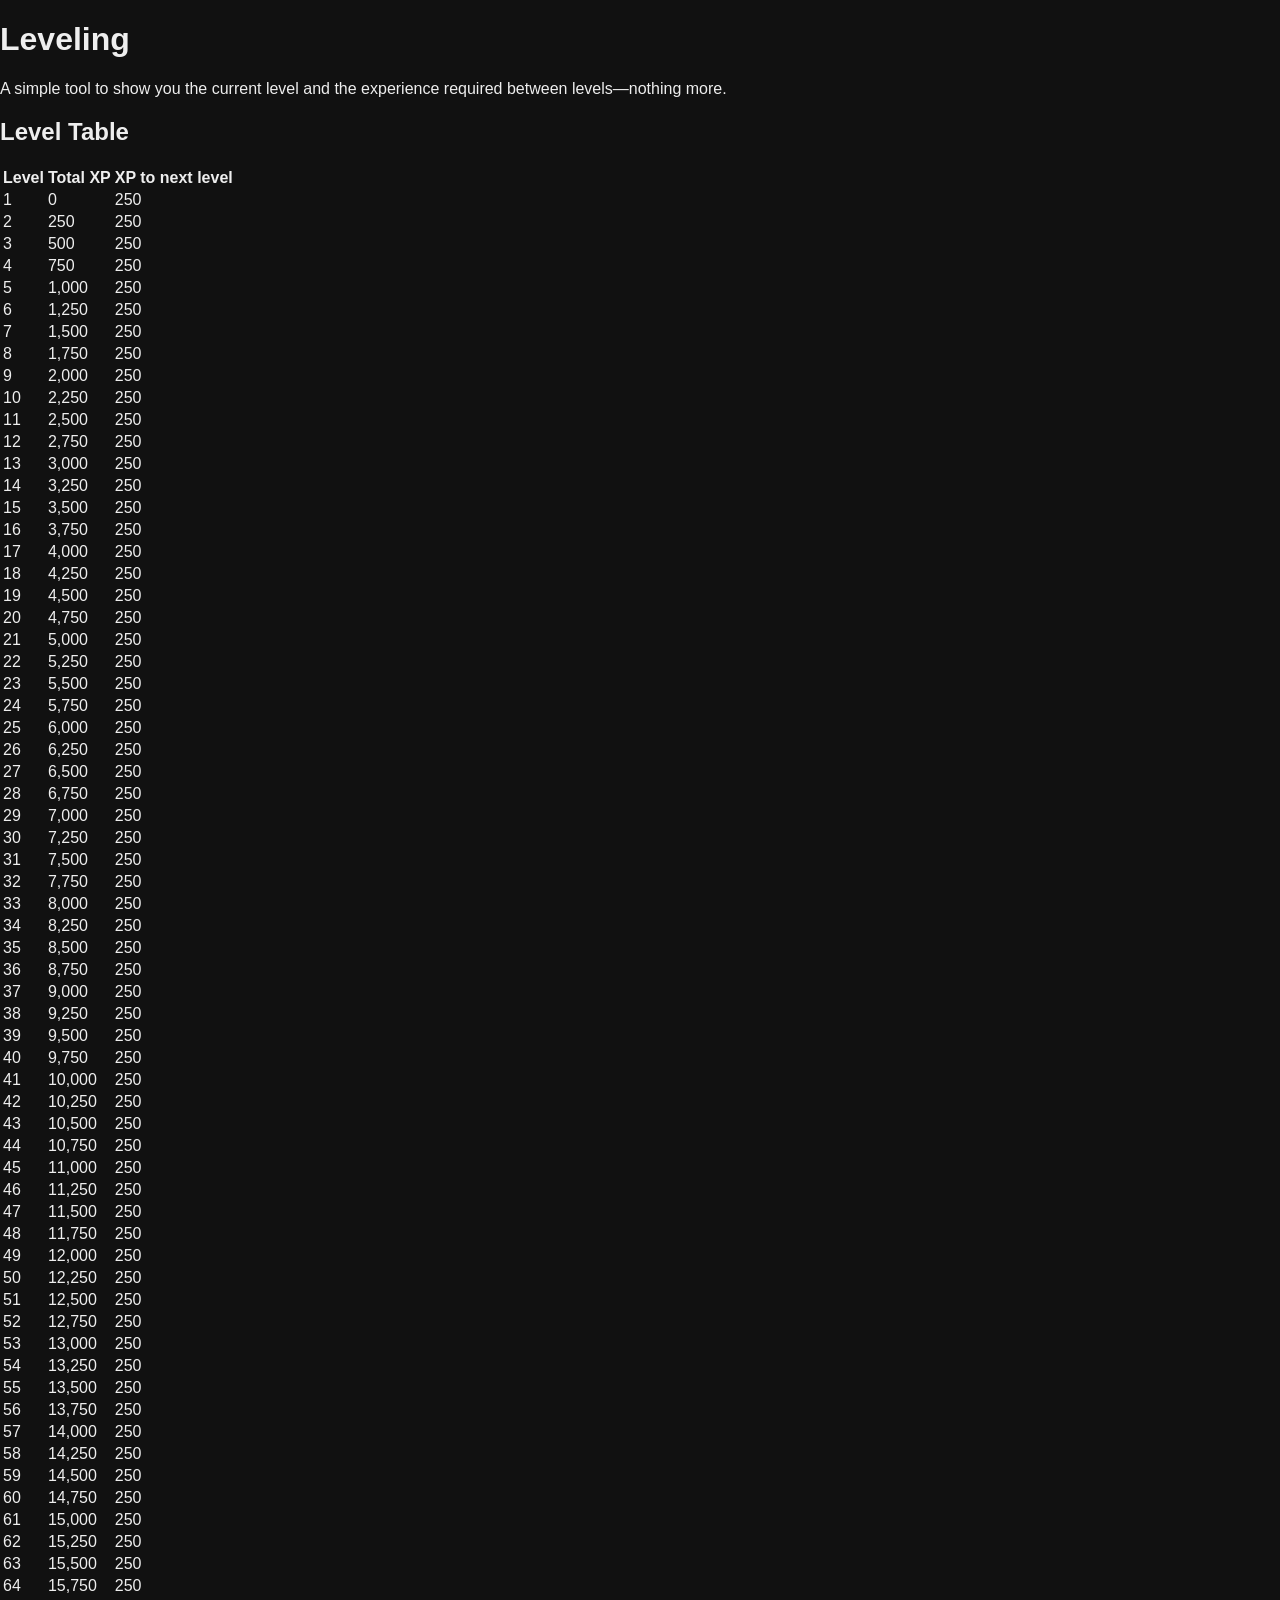
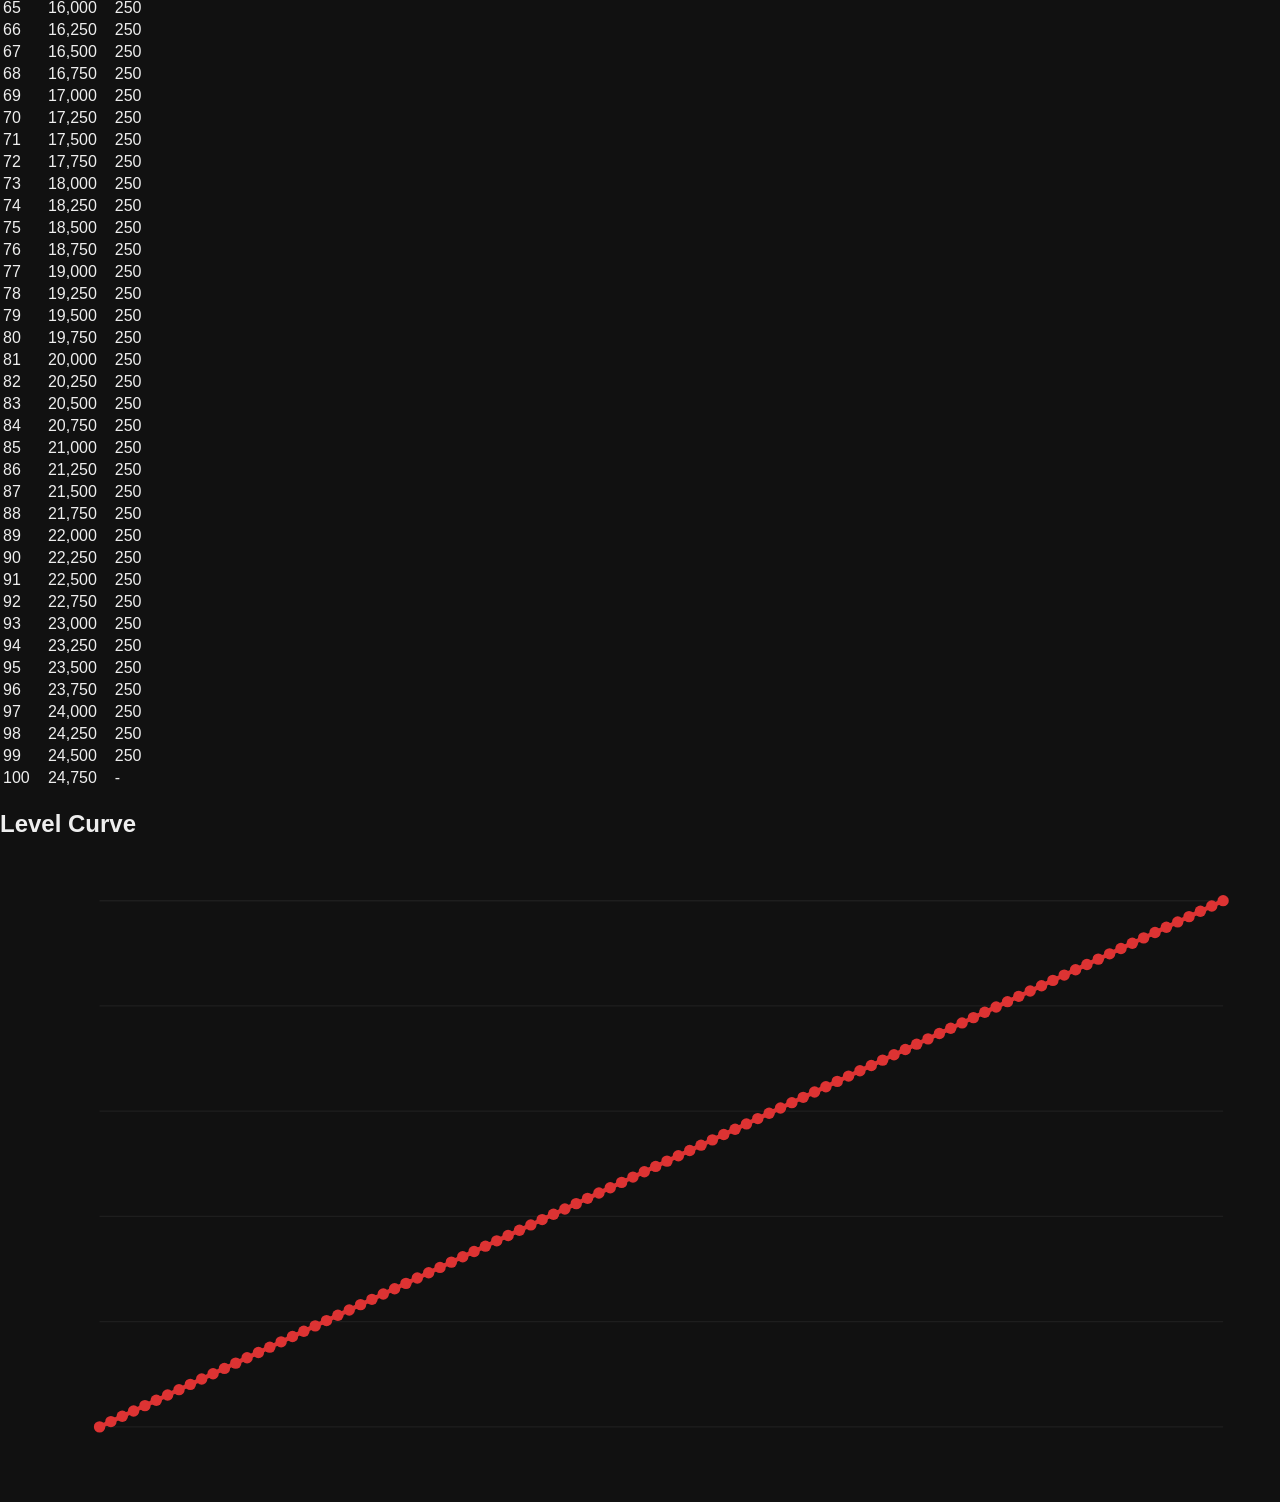
==== leveling/index.html @ 5082c79d "Update index.html" ====
<!DOCTYPE html>
<html lang="en">

<head>

	<meta charset="UTF-8">

	<meta name="viewport" content="width=device-width, initial-scale=1.0">

	<title>Leveling</title>

	<link rel="stylesheet" href="../css/style.css">
	<link rel="stylesheet" href="../css/leveling.css">
	<link rel="stylesheet" href="../css/navigation.css">

</head>

<body>
<main class="leveling-page">
	<h1>Leveling</h1>
	<p>
		A simple tool to show you the current level 
		and the experience required between levels—nothing more.
	</p>
	<section>
		<h2>Level Table</h2>
	<table 
			class="wikitable sortable"
			id="xp-table">


			<thead>
				<tr>
					<th>		Level		</th>
          
					<th>		Total XP		</th>

					<th>			XP to next level		</th>
				</tr>
			</thead>


			<tbody>

			</tbody>


		</table>


	</section>
	<section>

		<h2>	Level Curve		</h2>

		<div id="xp-chart">	</div>

	</section>

</main>

<script type="module" src="../js/main.js"></script>
<script type="module" src="leveling.js"></script>
	
</body>


</html>
---- css/style.css ----
body {
    margin:0;
    background:#111;
    color:#eee;
    font-family:Arial, sans-serif;
}


header {
    text-align:center;
    padding:40px;
    background:#1b1b1b;
}


.container {
    max-width:1000px;
    margin:auto;
    padding:30px;
}


.cards {

    display:grid;

    grid-template-columns:
    repeat(auto-fit,minmax(250px,1fr));

    gap:20px;

}


.card {

    background:#202020;

    border:1px solid #333;

    border-radius:10px;

    padding:25px;

    text-decoration:none;

    color:white;

    transition:.2s;

}


.card:hover {

    transform:translateY(-5px);

    border-color:#777;

}


.card p {

    color:#aaa;

}
---- css/leveling.css ----
.xp-tooltip{
	display:none;
	position:absolute;
	background:#222;
	color:white;
	padding:10px;
	border:1px solid #d33;
	border-radius:5px;
	pointer-events:none;
	z-index:10;
}
---- css/navigation.css ----
/* ==========================================================
   Main navigat
   ========================================================== */

#main-navigation{

    width:100%;

    box-sizing:border-box;

    background:#1b1b1b;

    border-bottom:1px solid #444;

    padding:10px 20px;

    display:flex;

    align-items:center;

    justify-content:space-between;

    gap:20px;

}

.nav-links{

    display:flex;

    gap:12px;

    align-items:center;

    flex-wrap:wrap;

}

.nav-links a{

    color:#ddd;

    text-decoration:none;

    padding:6px 10px;

    border-radius:6px;

    white-space:nowrap;

}

.nav-links a:hover{

    background:#333;

    color:white;

}

.nav-logo img{

    height:50px;

    width:auto;

    display:block;

}

/* ==========================================================
   Main navigat mobile
   ========================================================== */
@media(max-width:700px){

    #main-navigation{

        flex-direction:column;

        align-items:flex-start;

    }


    .nav-links{

        width:100%;

    }


    .nav-logo{

        align-self:center;

    }

}
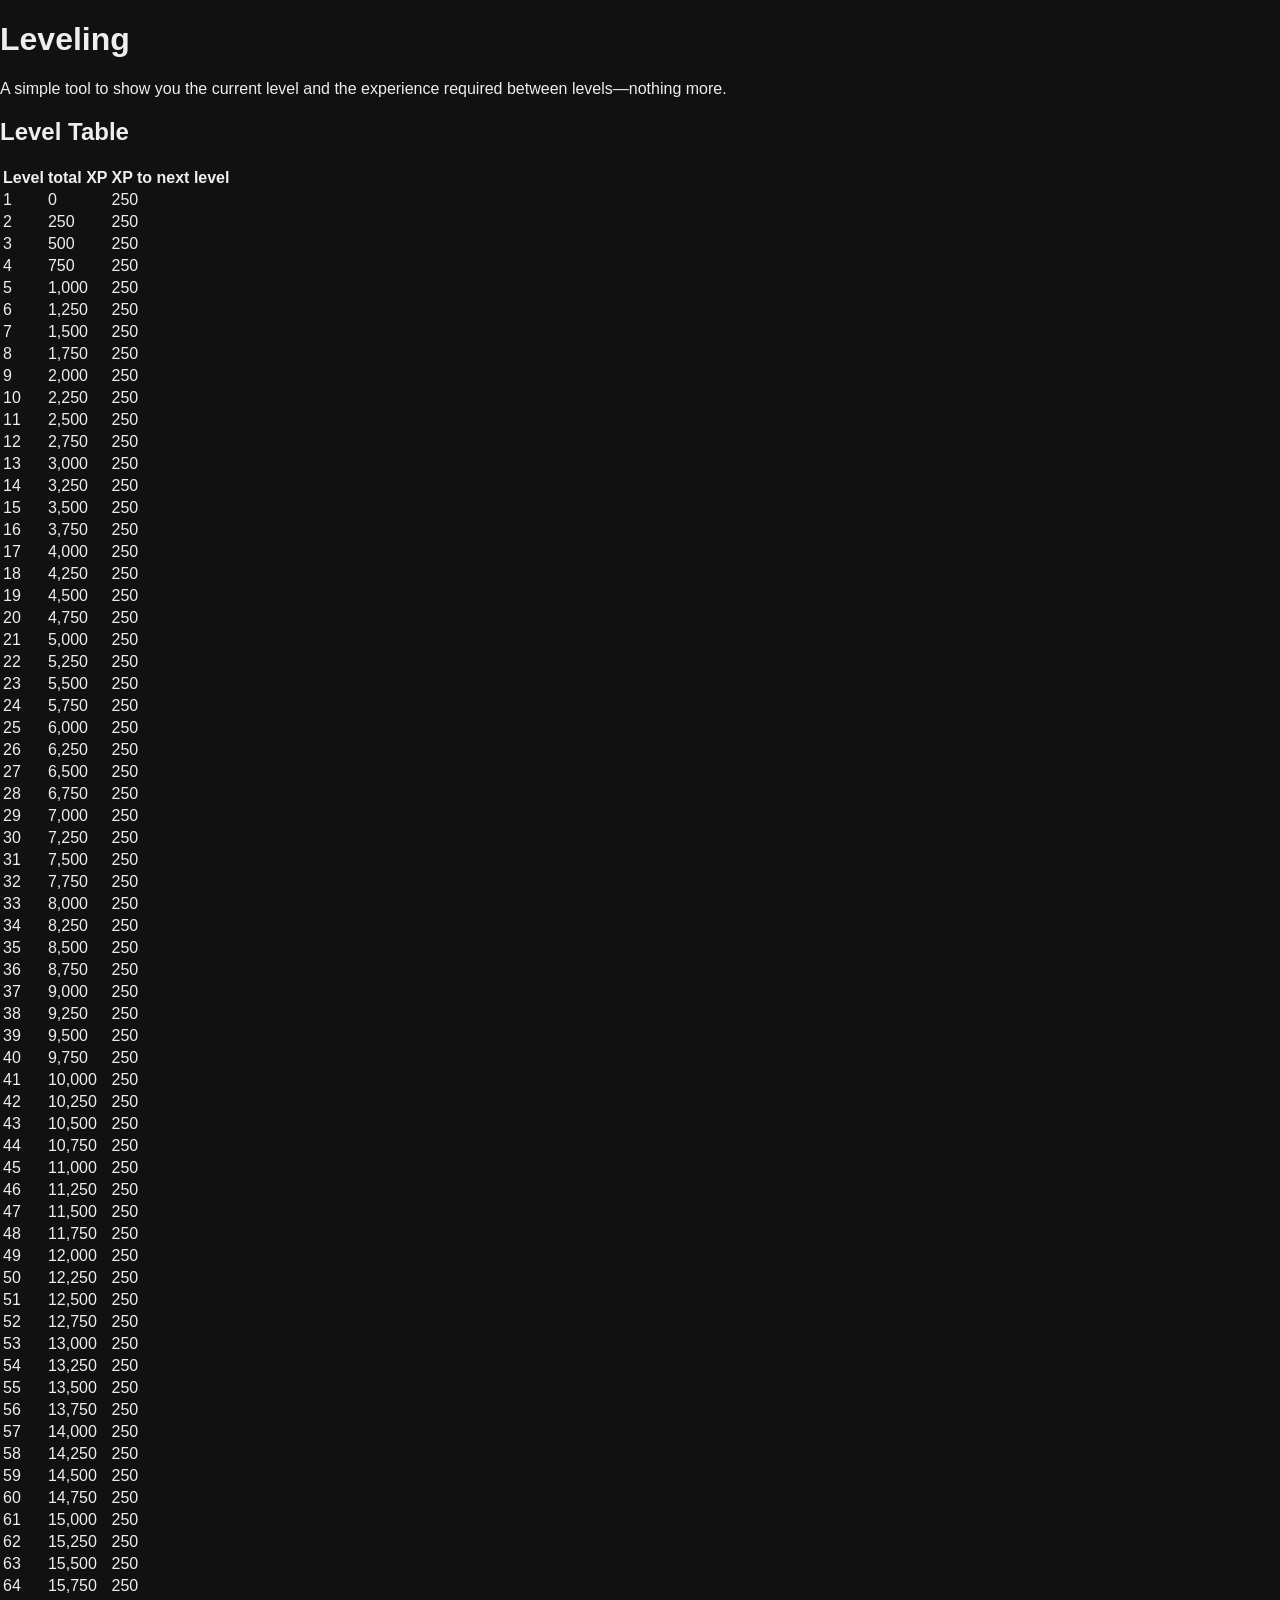
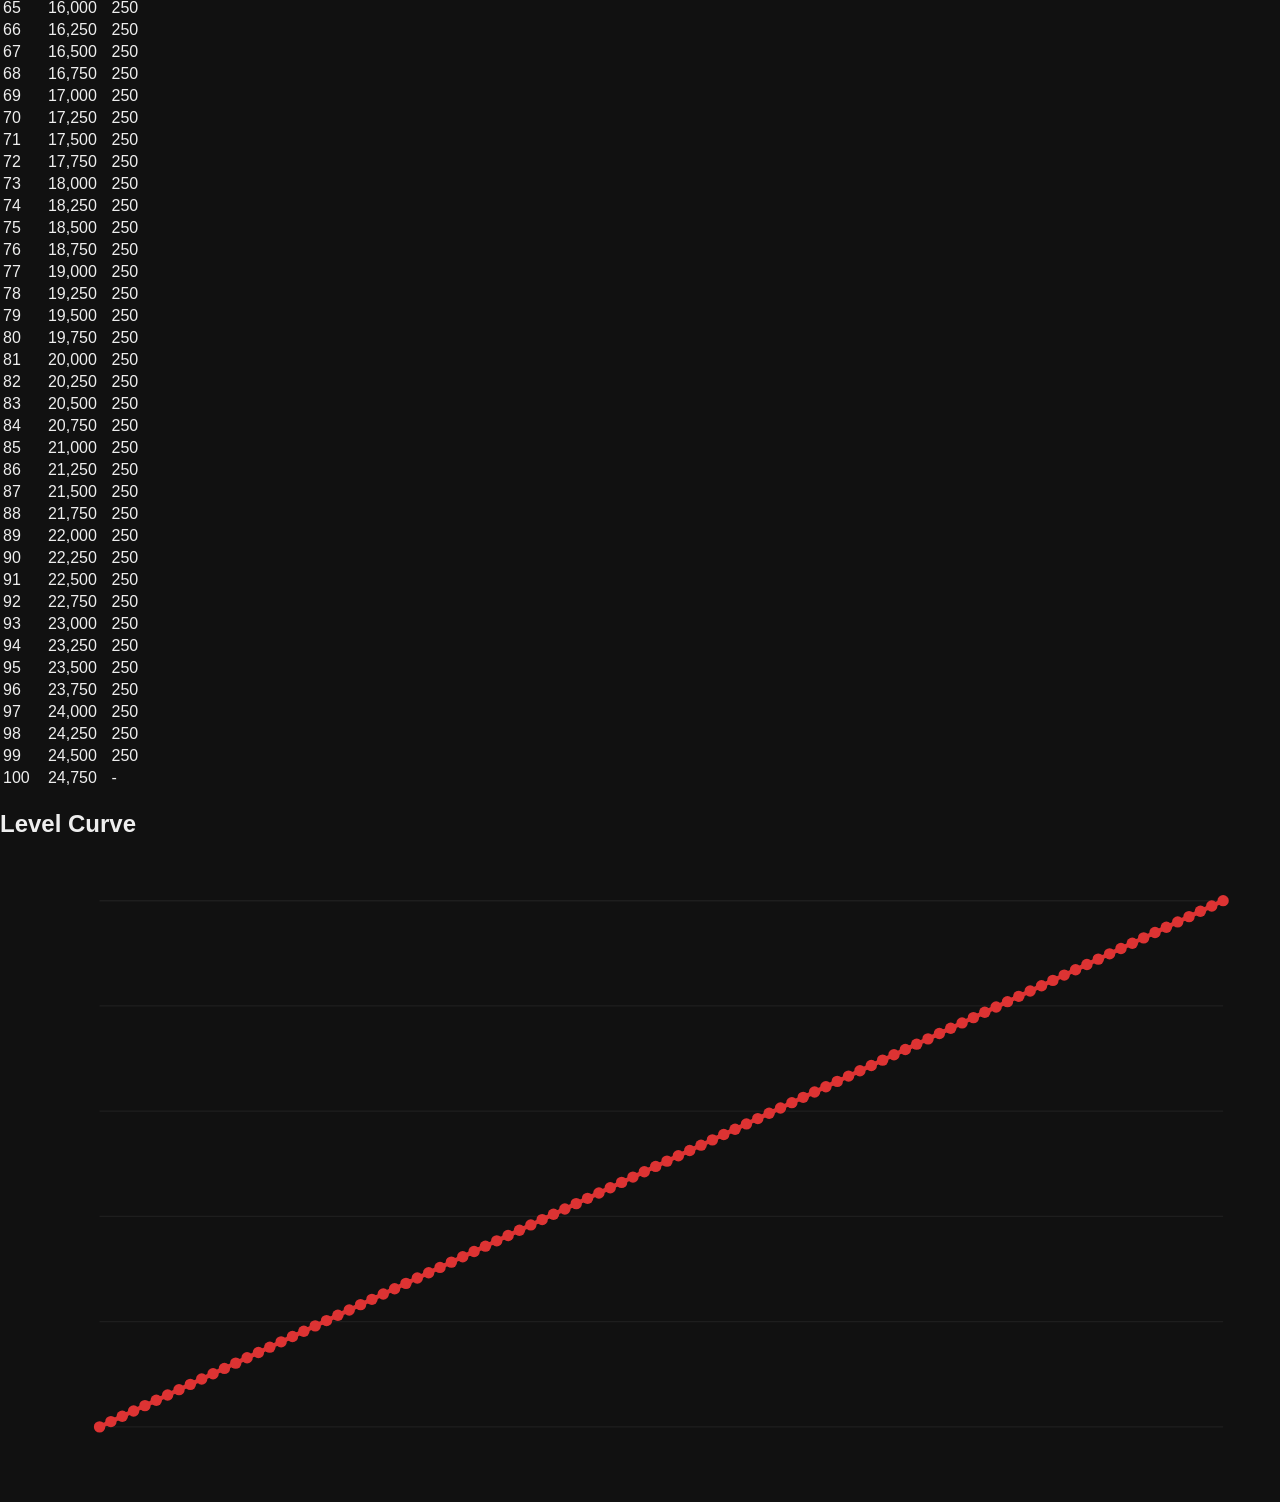
==== commit 2e241931: "Update index.html" ====
--- a/leveling/index.html
+++ b/leveling/index.html
@@ -1,68 +1,41 @@
 <!DOCTYPE html>
 <html lang="en">
-
 <head>
 
 	<meta charset="UTF-8">
-
-	<meta name="viewport" content="width=device-width, initial-scale=1.0">
-
 	<title>Leveling</title>
 
 	<link rel="stylesheet" href="../css/style.css">
 	<link rel="stylesheet" href="../css/leveling.css">
 	<link rel="stylesheet" href="../css/navigation.css">
-
 </head>
 
 <body>
 <main class="leveling-page">
 	<h1>Leveling</h1>
-	<p>
-		A simple tool to show you the current level 
-		and the experience required between levels—nothing more.
-	</p>
+	<p>	A simple tool to show you the current level and the experience required between levels—nothing more.</p>
 	<section>
 		<h2>Level Table</h2>
 	<table 
 			class="wikitable sortable"
 			id="xp-table">
-
-
 			<thead>
 				<tr>
-					<th>		Level		</th>
-          
-					<th>		Total XP		</th>
-
-					<th>			XP to next level		</th>
+					<th>Level</th>          
+					<th>total XP</th>	
+					<th>XP to next level</th>
 				</tr>
 			</thead>
-
-
 			<tbody>
-
 			</tbody>
-
-
 		</table>
-
-
 	</section>
 	<section>
-
 		<h2>	Level Curve		</h2>
-
 		<div id="xp-chart">	</div>
-
 	</section>
-
 </main>
-
 <script type="module" src="../js/main.js"></script>
 <script type="module" src="leveling.js"></script>
-	
 </body>
-
-
 </html>
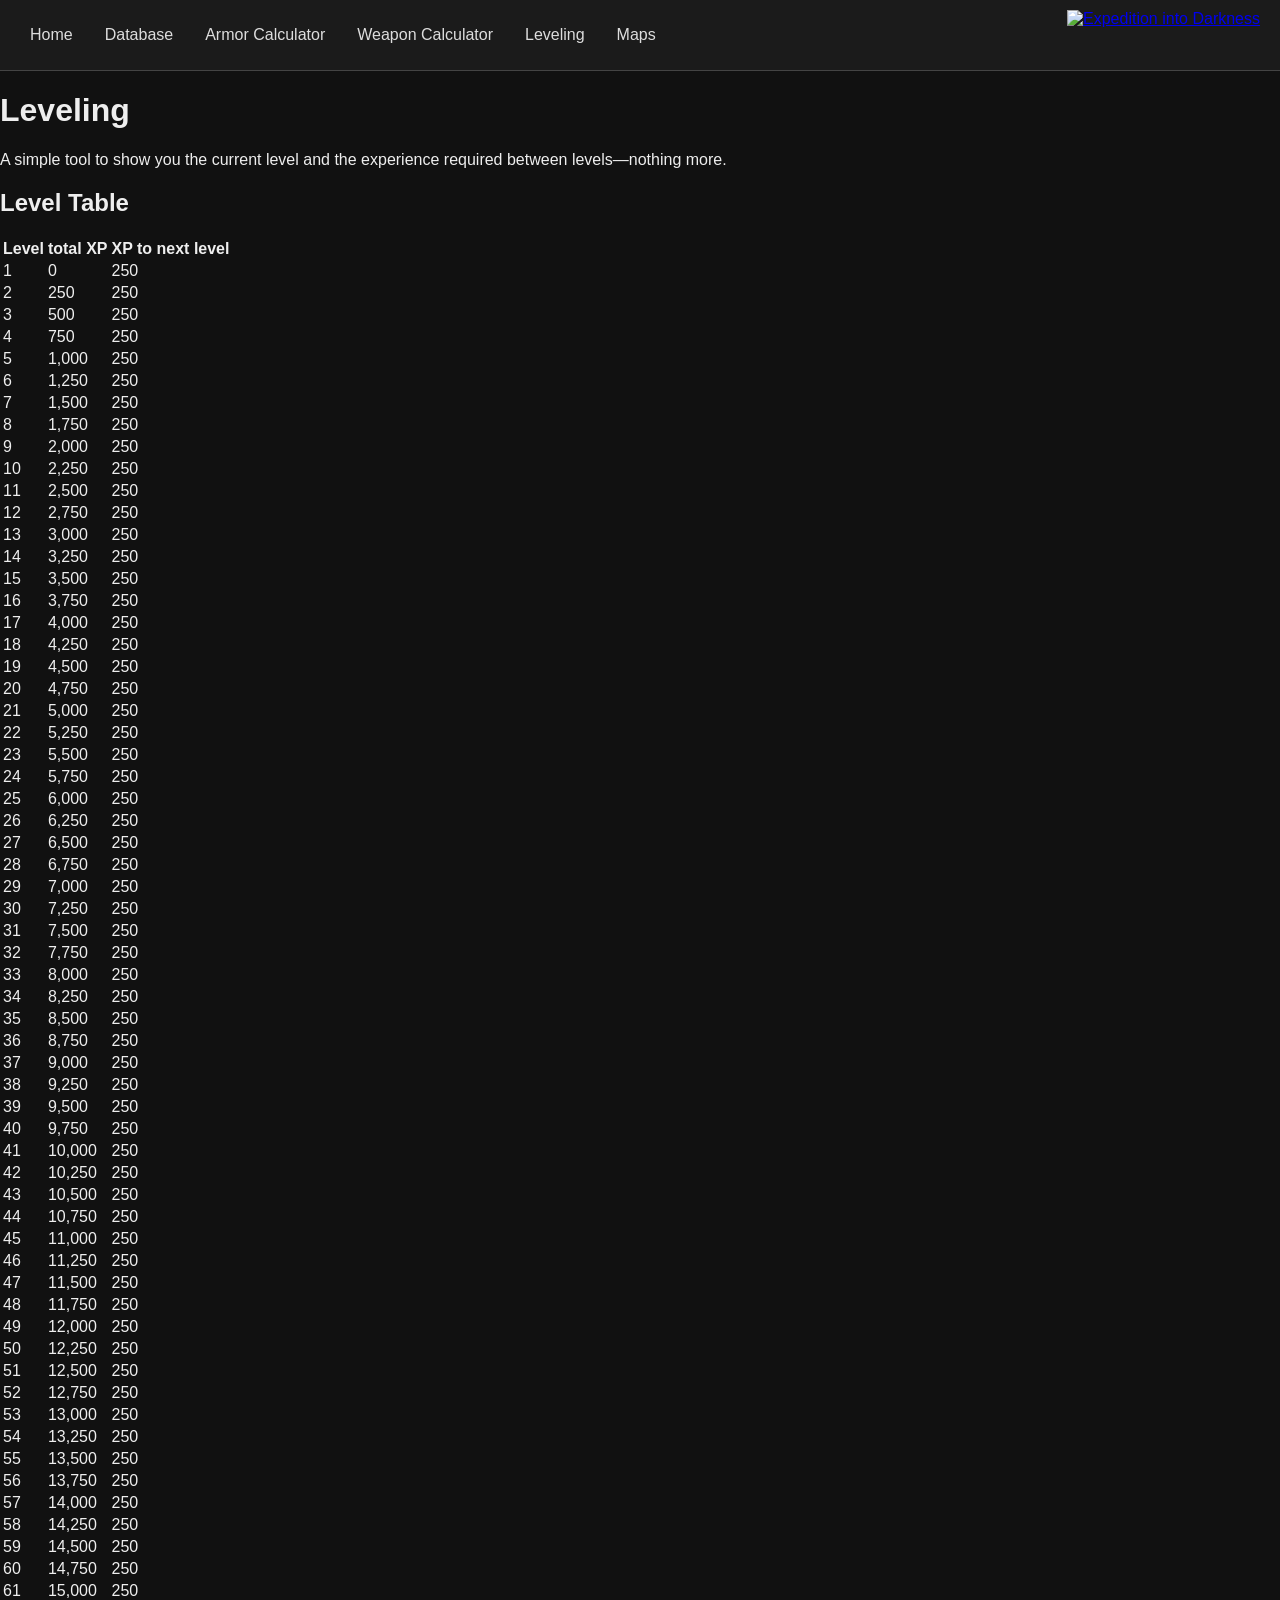
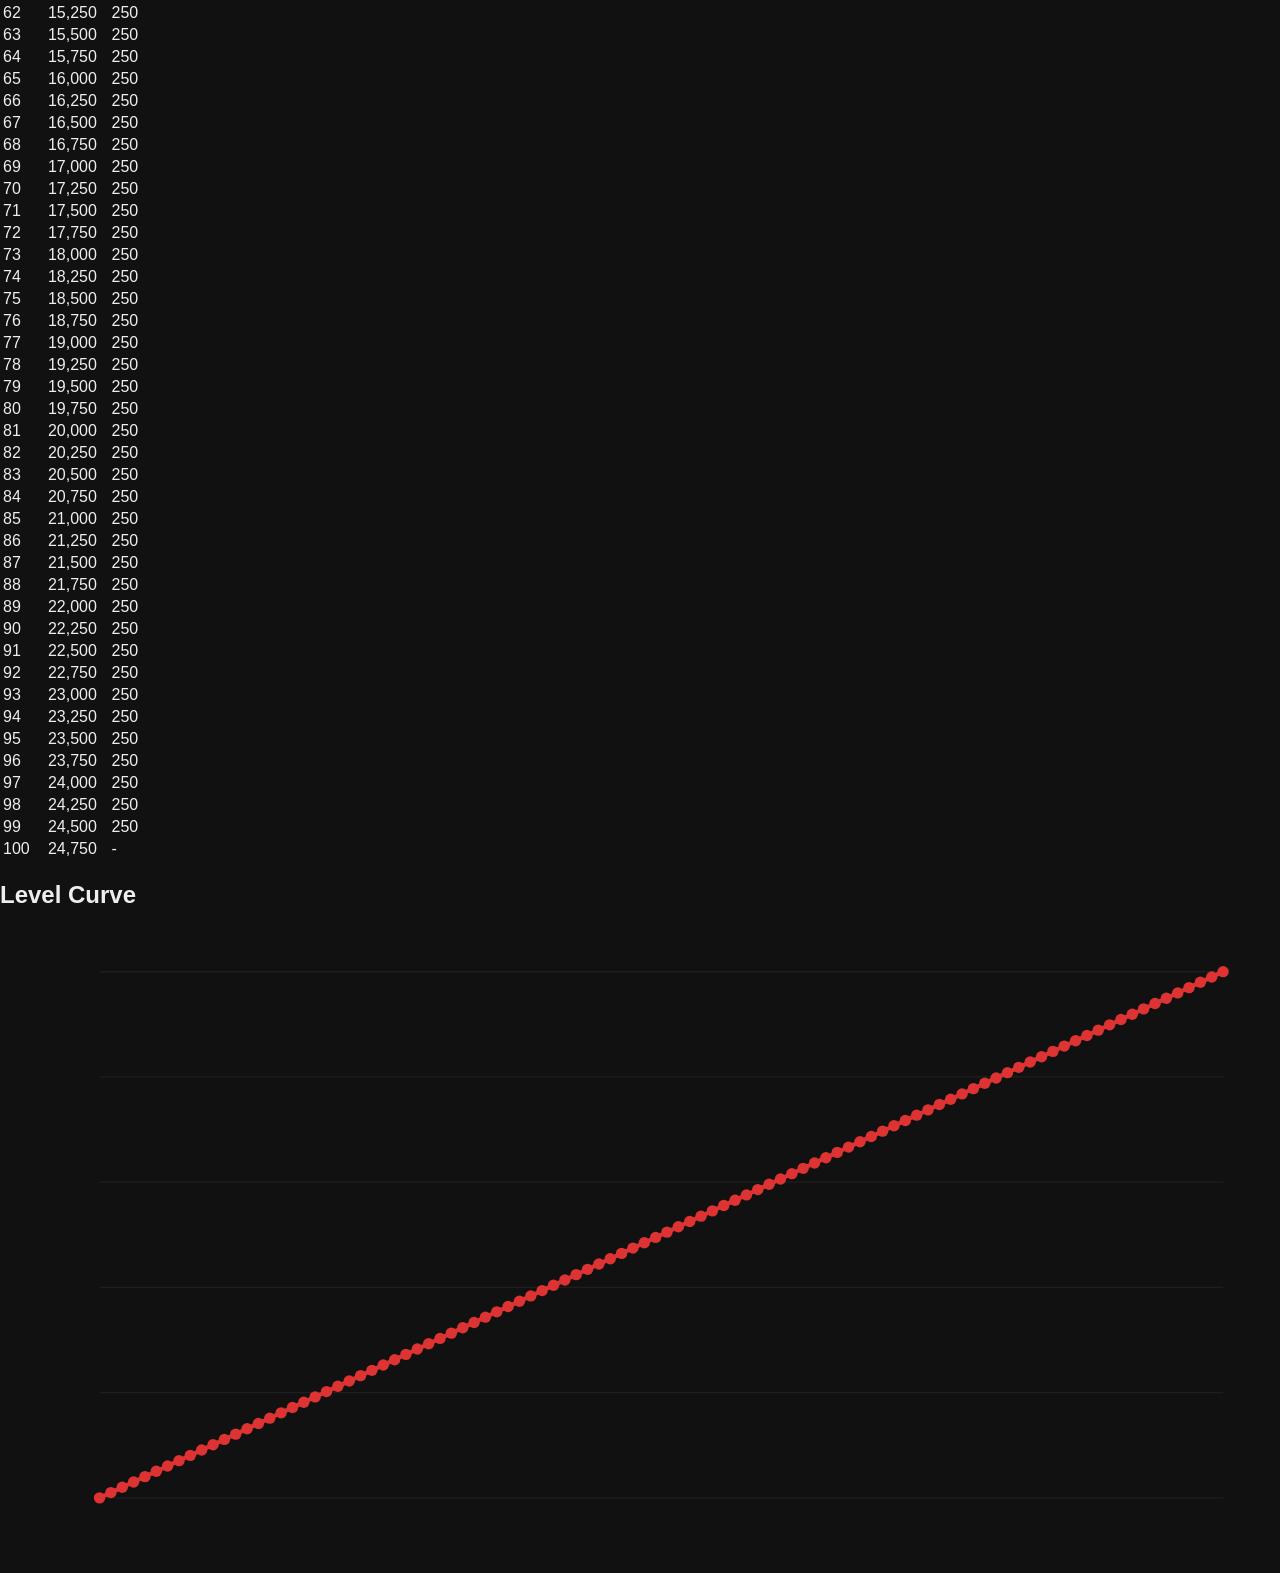
==== commit 3cc1fca0: "Update index.html" ====
--- a/leveling/index.html
+++ b/leveling/index.html
@@ -11,7 +11,8 @@
 </head>
 
 <body>
-<main class="leveling-page">
+	<nav id="main-navigation"></nav>
+	<main class="leveling-page">
 	<h1>Leveling</h1>
 	<p>	A simple tool to show you the current level and the experience required between levels—nothing more.</p>
 	<section>
@@ -36,6 +37,6 @@
 	</section>
 </main>
 <script type="module" src="../js/main.js"></script>
-<script type="module" src="leveling.js"></script>
+<script src="leveling.js"></script>
 </body>
 </html>
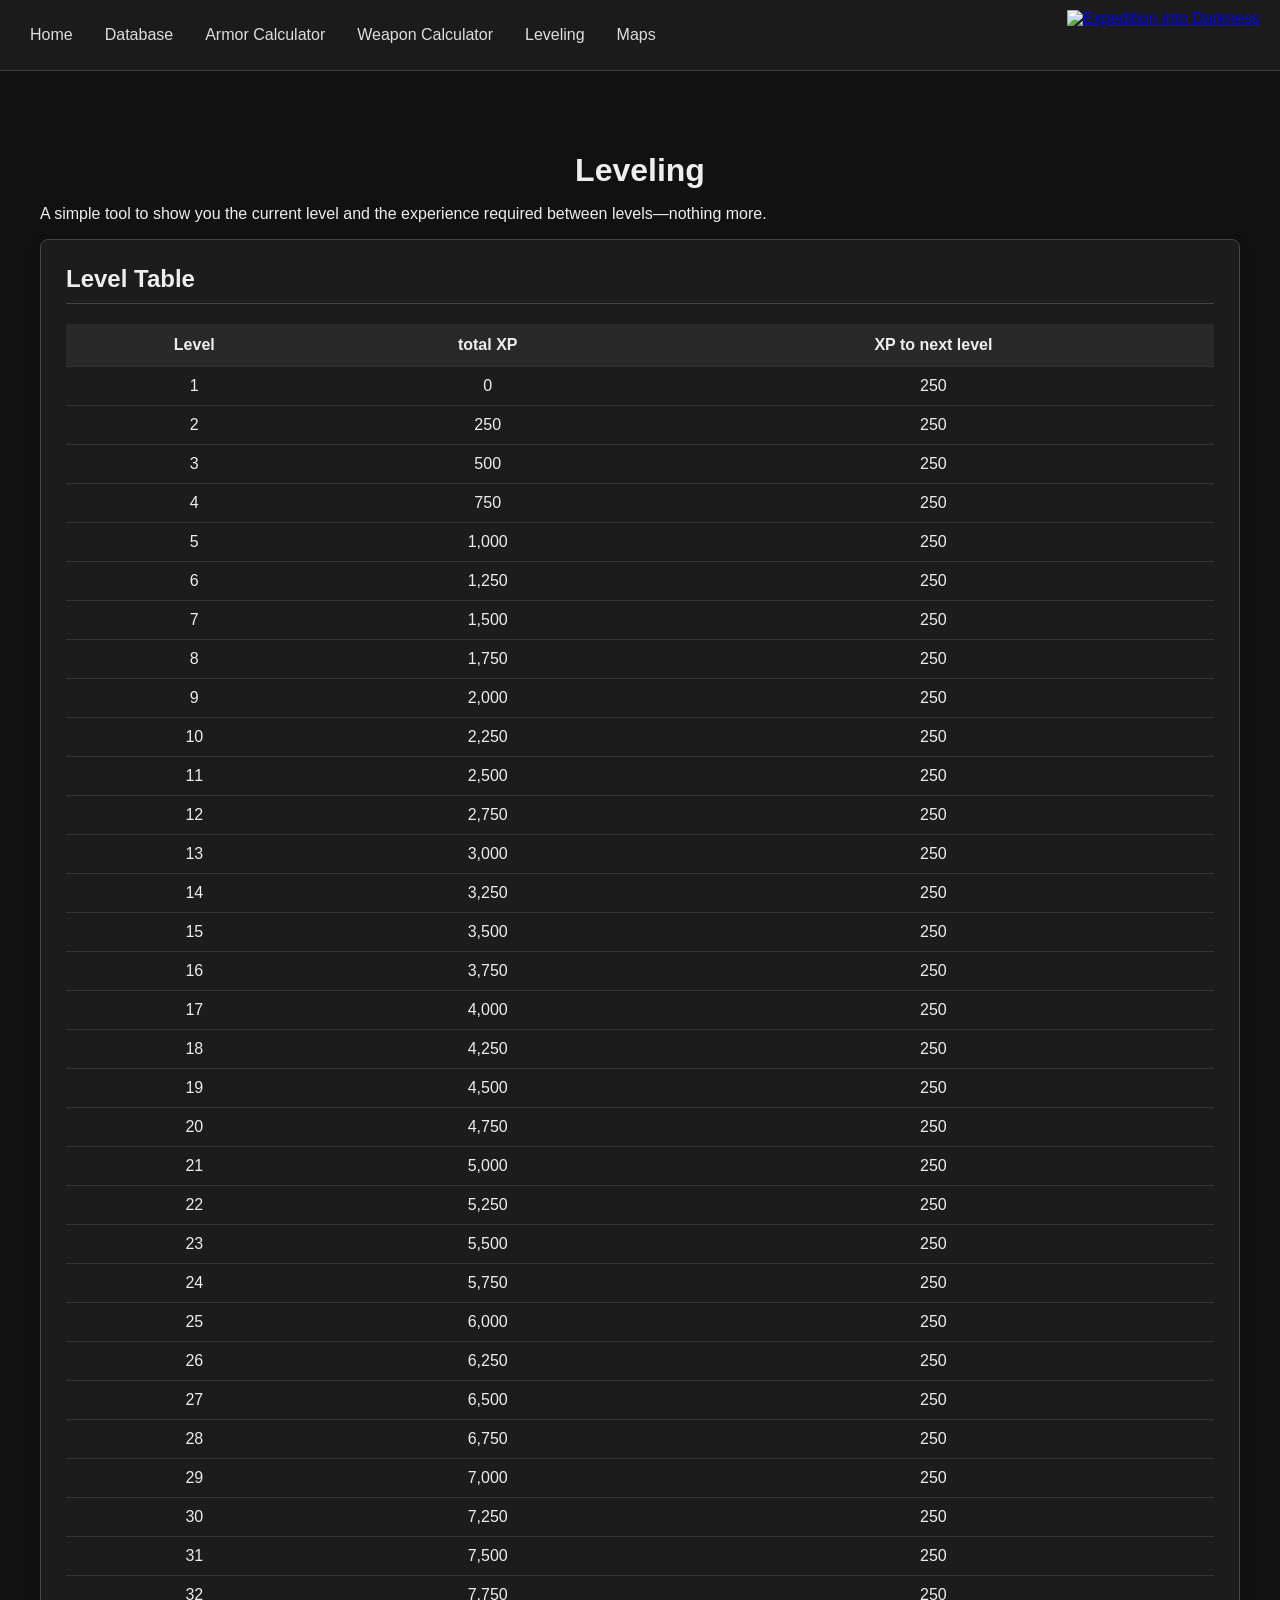
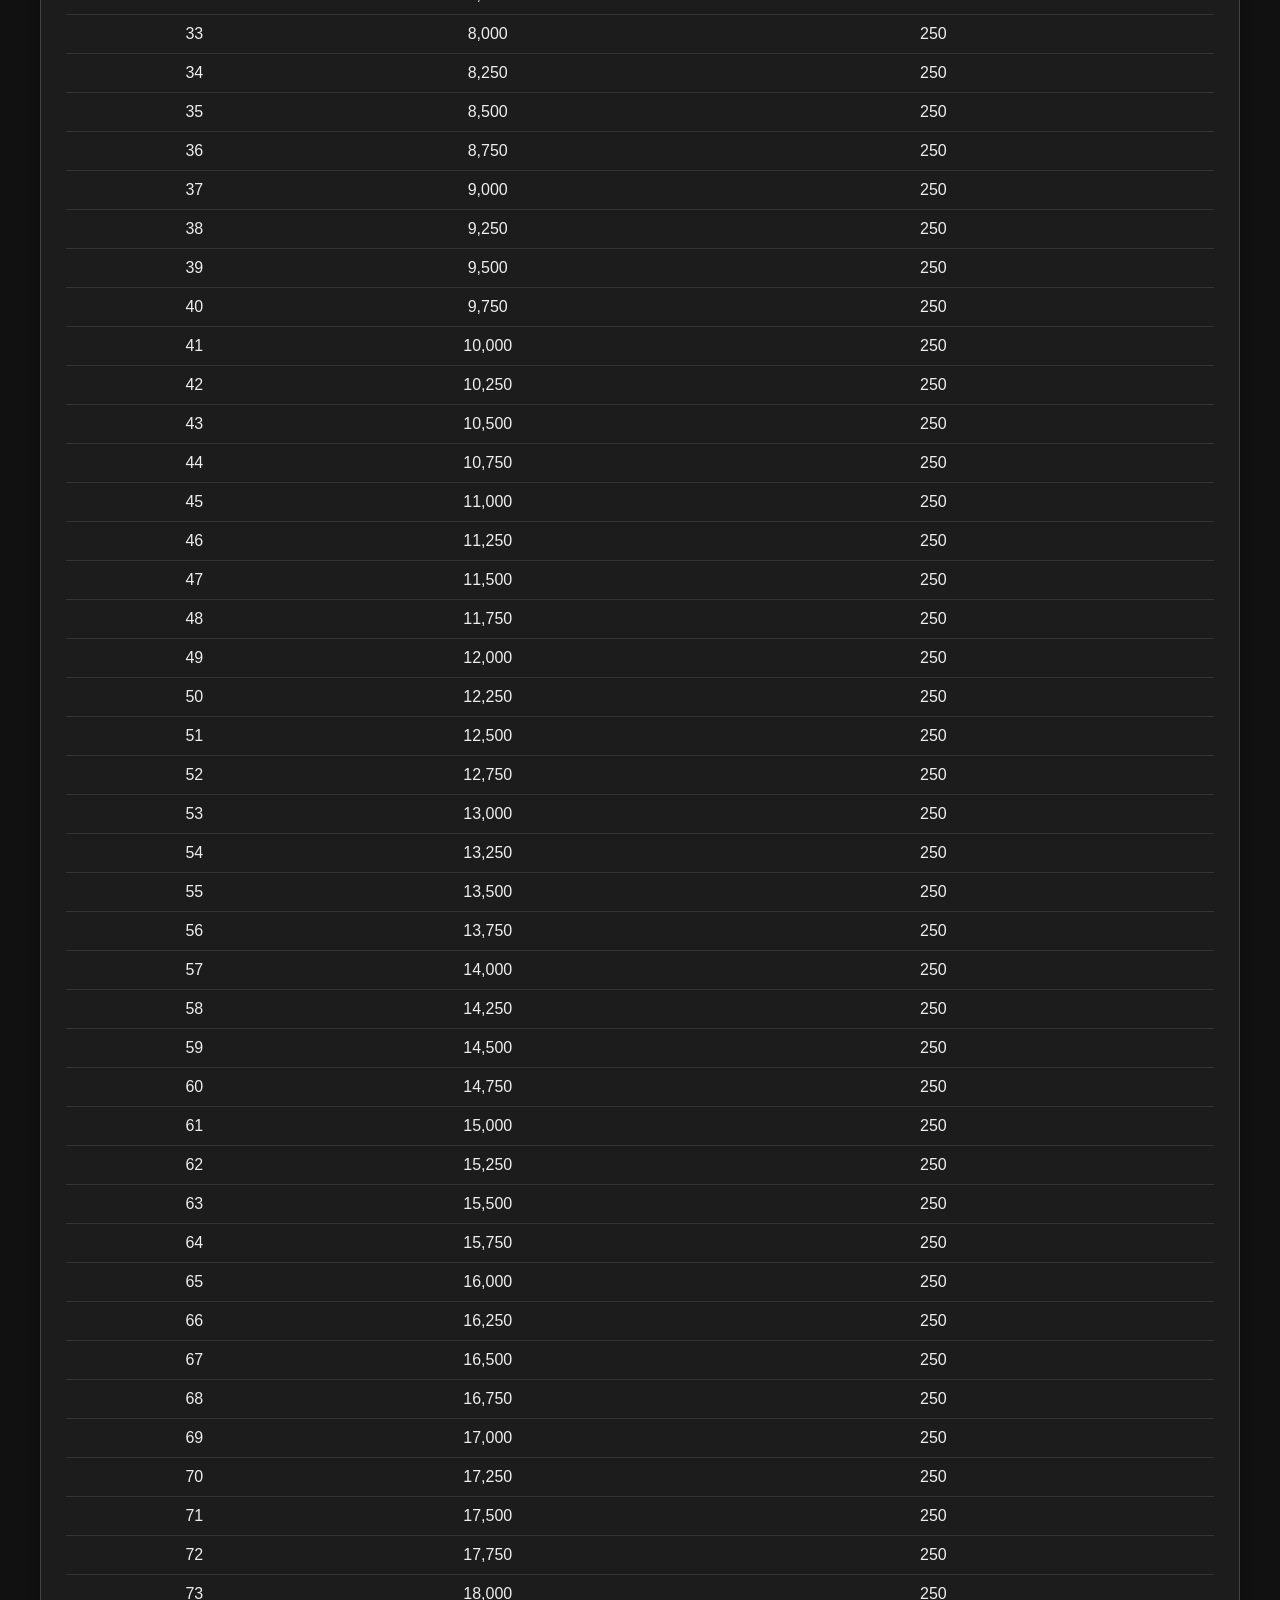
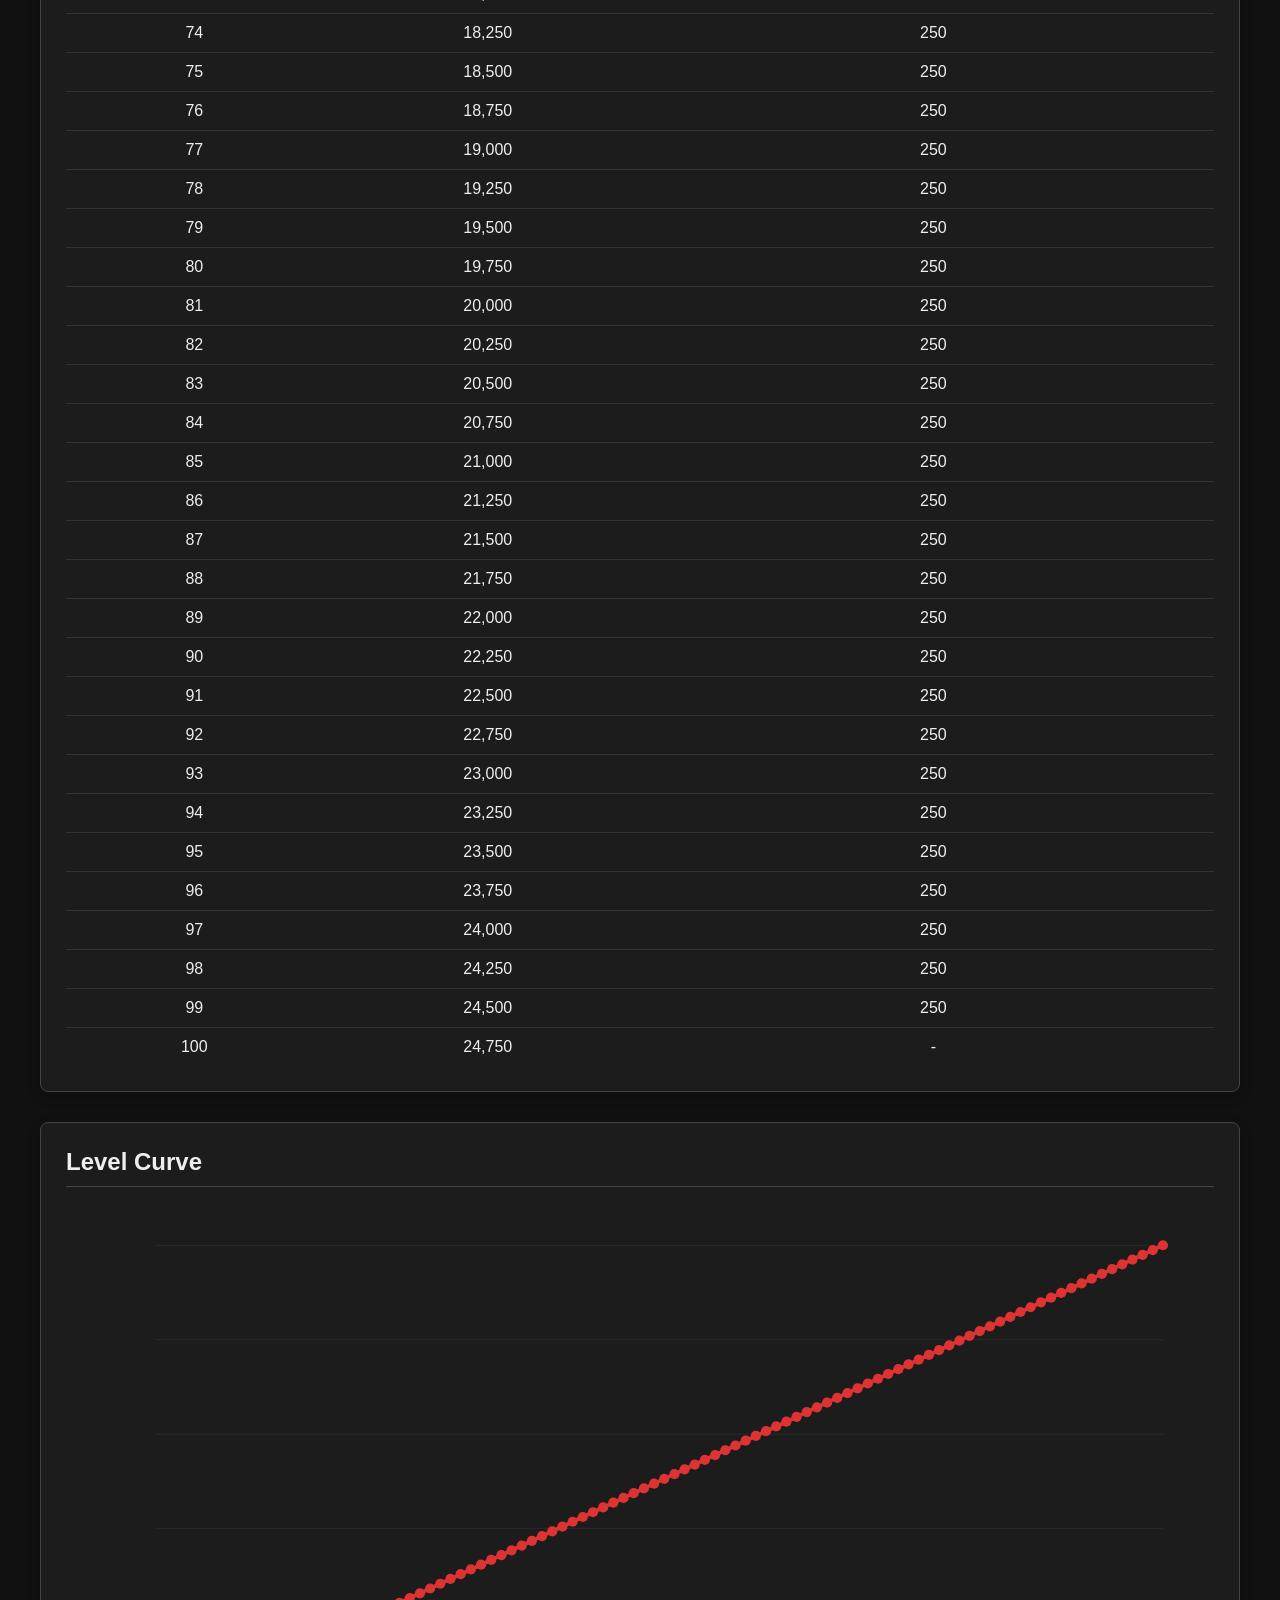
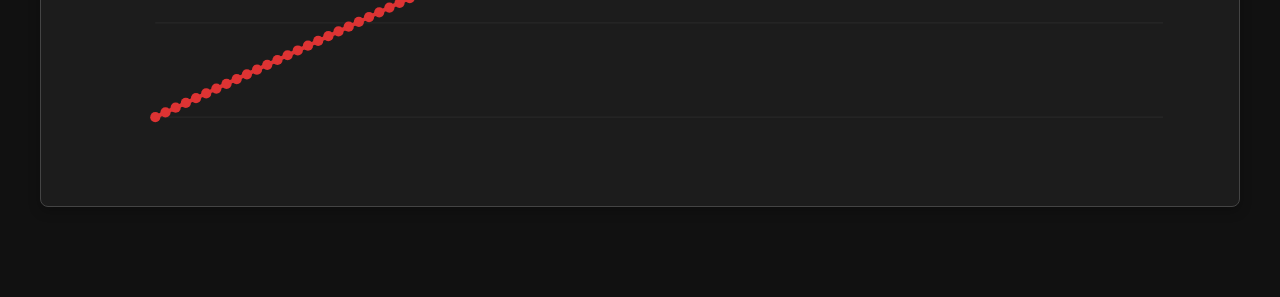
==== commit f8cd22b9: "Update index.html" ====
--- a/leveling/index.html
+++ b/leveling/index.html
@@ -1,10 +1,8 @@
 <!DOCTYPE html>
 <html lang="en">
 <head>
-
 	<meta charset="UTF-8">
 	<title>Leveling</title>
-
 	<link rel="stylesheet" href="../css/style.css">
 	<link rel="stylesheet" href="../css/leveling.css">
 	<link rel="stylesheet" href="../css/navigation.css">
@@ -12,31 +10,31 @@
 
 <body>
 	<nav id="main-navigation"></nav>
-	<main class="leveling-page">
-	<h1>Leveling</h1>
-	<p>	A simple tool to show you the current level and the experience required between levels—nothing more.</p>
-	<section>
-		<h2>Level Table</h2>
-	<table 
-			class="wikitable sortable"
-			id="xp-table">
-			<thead>
-				<tr>
-					<th>Level</th>          
-					<th>total XP</th>	
-					<th>XP to next level</th>
-				</tr>
-			</thead>
-			<tbody>
-			</tbody>
-		</table>
-	</section>
-	<section>
-		<h2>	Level Curve		</h2>
-		<div id="xp-chart">	</div>
-	</section>
-</main>
-<script type="module" src="../js/main.js"></script>
-<script src="leveling.js"></script>
+	<div id="leveling-page">
+		<h1>Leveling</h1>
+		<p>	A simple tool to show you the current level and the experience required between levels—nothing more.</p>
+		<div class="level-box">
+			<h2>Level Table</h2>
+			<table 
+				class="wikitable sortable"
+				id="xp-table">
+				<thead>
+					<tr>
+						<th>Level</th>          
+						<th>total XP</th>	
+						<th>XP to next level</th>
+					</tr>
+				</thead>
+				<tbody>
+				</tbody>
+			</table>
+		</div>
+		<div class="level-box">
+			<h2>Level Curve</h2>
+			<div id="xp-chart"></div>
+		</div>
+	</div>
+	<script type="module" src="../js/main.js"></script>
+	<script src="leveling.js"></script>
 </body>
 </html>
--- a/css/leveling.css
+++ b/css/leveling.css
@@ -1,4 +1,92 @@
-.xp-tooltip{
+
+/* ==============================
+   Leveling Page
+   ============================== */
+
+#leveling-page
+{
+	max-width:1200px;
+	margin:40px auto;
+	padding:20px;
+}
+/* Sections */
+
+#leveling-page > div
+{
+	background:#1c1c1c;
+	border:1px solid #444;
+	border-radius:8px;
+	padding:25px;
+	margin-bottom:30px;
+	box-shadow:0 4px 12px rgba(0,0,0,.25);
+}
+
+#leveling-page h1
+{
+	text-align:center;
+	margin-bottom:15px;
+}
+
+#leveling-page h2
+{
+	margin-top:0;
+	border-bottom:1px solid #444;
+	padding-bottom:10px;
+}
+
+/* ==============================
+   XP TABLE
+   ============================== */
+
+
+#xp-table
+{
+	width:100%;
+	border-collapse:collapse;
+	margin-top:15px;
+}
+
+#xp-table th
+{
+	background:#292929;
+	padding:12px;
+	text-align:center;
+}
+
+#xp-table td
+{
+	padding:10px;
+	text-align:center;
+	border-top:1px solid #333;
+}
+
+#xp-table tr:hover
+{
+	background:#252525;
+}
+/* ==============================
+   XP GRAPH
+   ============================== */
+#xp-chart
+{
+	width:100%;
+	min-height:450px;
+	display:flex;
+	justify-content:center;
+	align-items:center;
+}
+
+
+
+#xp-chart svg
+{
+	max-width:100%;
+	height:auto;
+}
+/* Tooltip */
+
+.xp-tooltip
+{
 	display:none;
 	position:absolute;
 	background:#222;
@@ -8,4 +96,5 @@
 	border-radius:5px;
 	pointer-events:none;
 	z-index:10;
+	font-size:14px;
 }
